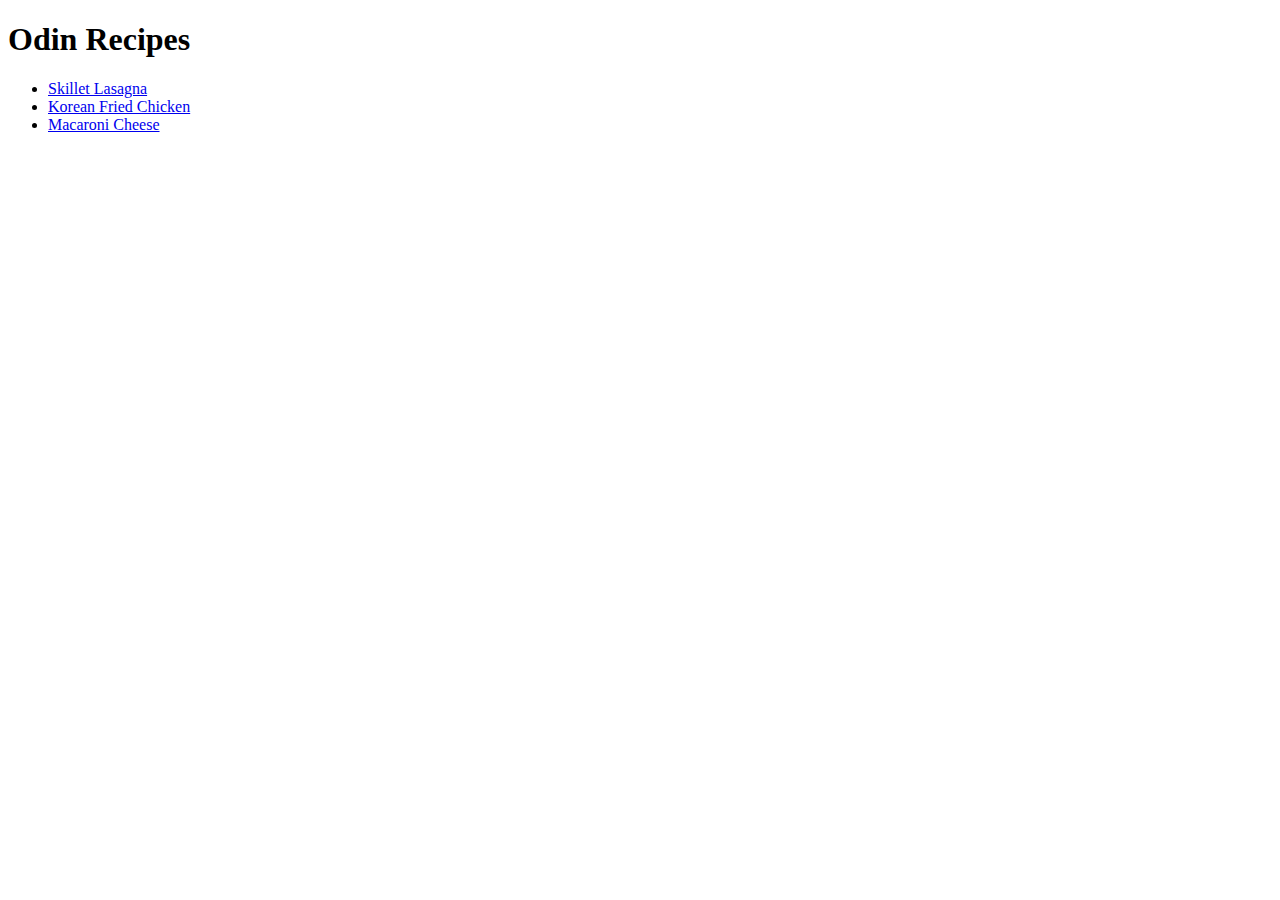
==== index.html @ 901f8880 "added 3 different recipes" ====
<!DOCTYPE html>
<html lang="en">
<head>
    <meta charset="UTF-8">
    <meta http-equiv="X-UA-Compatible" content="IE=edge">
    <meta name="viewport" content="width=device-width, initial-scale=1.0">
    <title>Odin Recipes</title>
</head>
<body>
    <h1>Odin Recipes</h1>
    <ul>
        <li><a href="lasagna.html" alt="lasagna">Skillet Lasagna</a></li>
        <li><a href="korean-fried-chicken.html" alt="Korean Fired Chicken">Korean Fried Chicken</a></li>
        <li><a href="macaroni-cheese.html" alt="Macaroni Cheese">Macaroni Cheese</a></li>
    </ul>
    
</body>
</html>
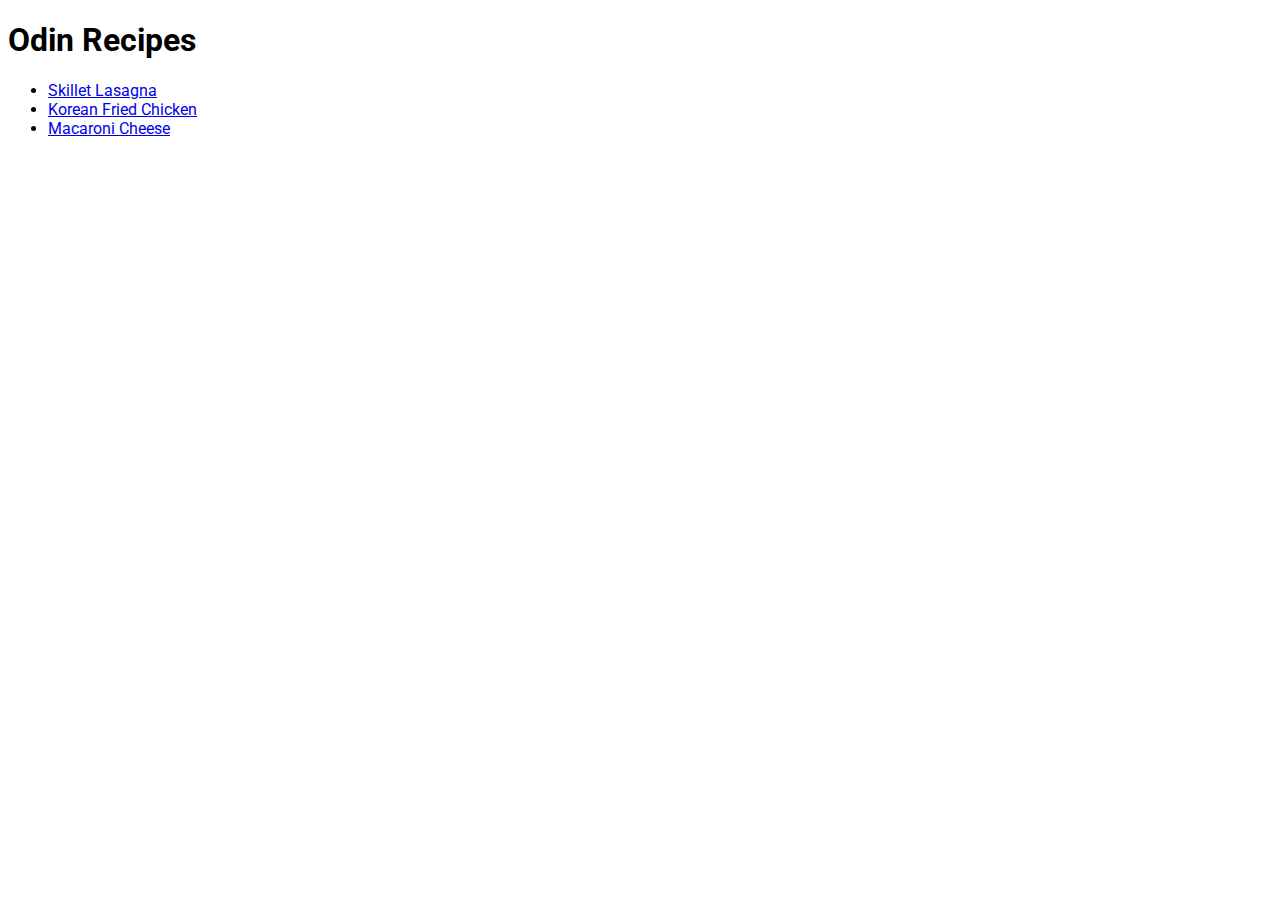
==== commit 2d5502c7: "added Roboto font family" ====
--- a/index.html
+++ b/index.html
@@ -4,15 +4,20 @@
     <meta charset="UTF-8">
     <meta http-equiv="X-UA-Compatible" content="IE=edge">
     <meta name="viewport" content="width=device-width, initial-scale=1.0">
+    <link rel="stylesheet" href="styles.css">
+    <link rel="preconnect" href="https://fonts.googleapis.com">
+    <link rel="preconnect" href="https://fonts.gstatic.com" crossorigin>
+    <link href="https://fonts.googleapis.com/css2?family=Roboto:wght@100;300;400;500;700;900&display=swap" rel="stylesheet">
     <title>Odin Recipes</title>
 </head>
 <body>
-    <h1>Odin Recipes</h1>
-    <ul>
+  <main class="container">
+      <h1>Odin Recipes</h1>
+      <ul>
         <li><a href="lasagna.html" alt="lasagna">Skillet Lasagna</a></li>
         <li><a href="korean-fried-chicken.html" alt="Korean Fired Chicken">Korean Fried Chicken</a></li>
         <li><a href="macaroni-cheese.html" alt="Macaroni Cheese">Macaroni Cheese</a></li>
-    </ul>
-    
+      </ul>
+  </main>
 </body>
 </html>--- a/styles.css
+++ b/styles.css
@@ -0,0 +1,3 @@
+.container {
+    font-family: 'Roboto', sans-serif;
+}